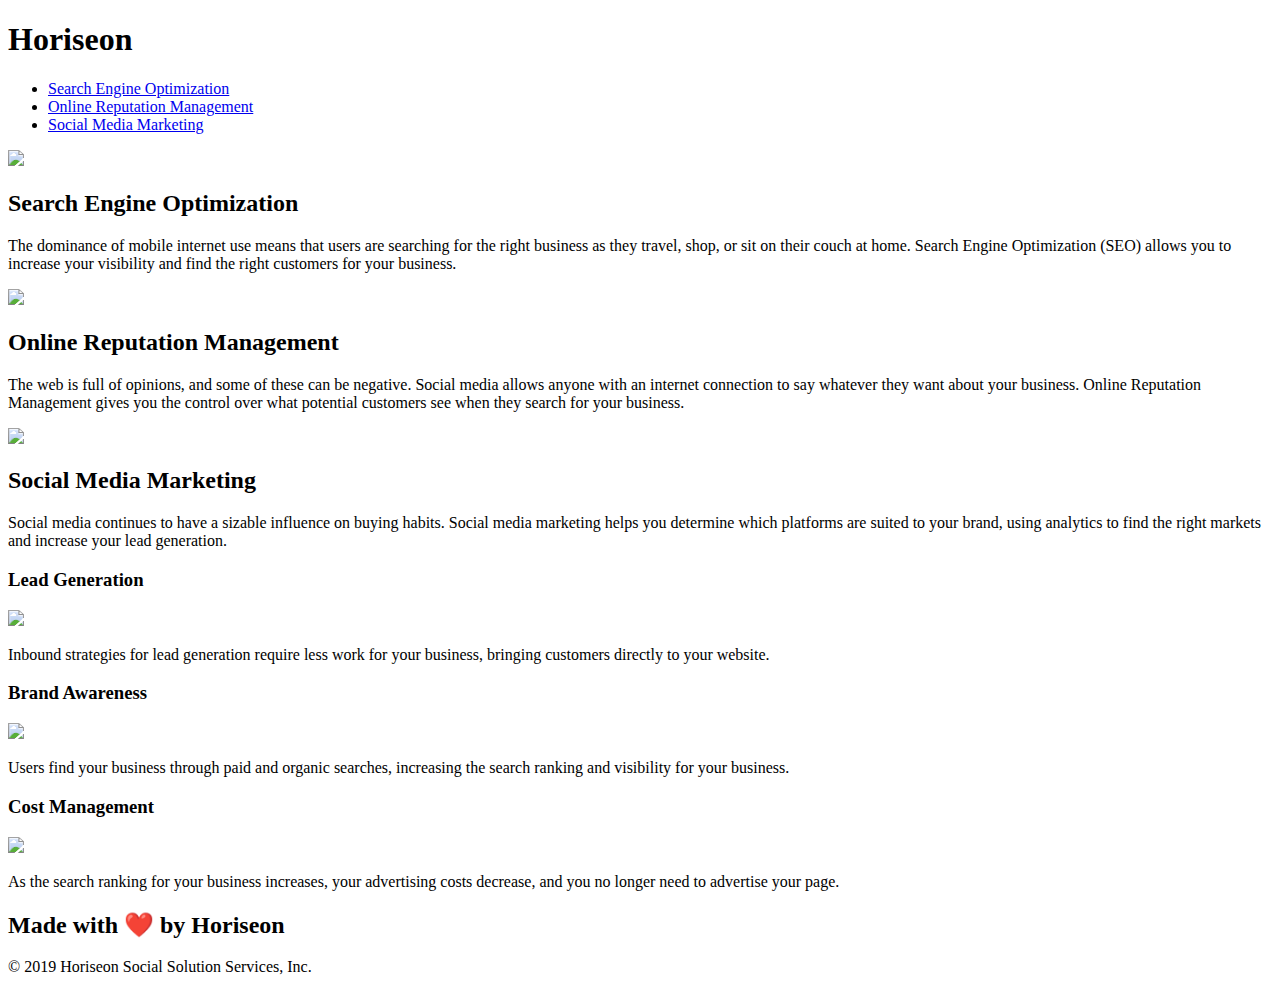
==== index.html @ 0a43d665 "restructure" ====
<!DOCTYPE html>
<html lang="en-us">

<head>
    <meta charset="UTF-8" />
    <link rel="stylesheet" href="./assets/css/style.css">
    <title>Horiseon</title>
</head>

<!-- Header/Navbar Section -->
    <div class="header">
        <h1>Hori<span class="seo">seo</span>n</h1>
        <div>
            <ul>
                <li>
                    <a href="#search-engine-optimization">Search Engine Optimization</a>
                </li>
                <li>
                    <a href="#online-reputation-management">Online Reputation Management</a>
                </li>
                <li>
                    <a href="#social-media-marketing">Social Media Marketing</a>
                </li>
            </ul>
        </div>
    </div>

<!-- Hero/Content Section -->
    <div class="hero"></div>
    <div class="content">
        <div id="search-engine-optimization" class="atributes">
            <img src="./assets/images/search-engine-optimization.jpg" class="float-left" />
            <h2>Search Engine Optimization</h2>
            <p>
                The dominance of mobile internet use means that users are searching for the right business as they travel, shop, or sit on their couch at home. Search Engine Optimization (SEO) allows you to increase your visibility and find the right customers for your business.
            </p>
        </div>
        <div id="online-reputation-management" class="atributes">
            <img src="./assets/images/online-reputation-management.jpg" class="float-right" />
            <h2>Online Reputation Management</h2>
            <p>
                The web is full of opinions, and some of these can be negative. Social media allows anyone with an internet connection to say whatever they want about your business. Online Reputation Management gives you the control over what potential customers see when they search for your business.
            </p>
        </div>
        <div id="social-media-marketing" class="atributes">
            <img src="./assets/images/social-media-marketing.jpg" class="float-left" />
            <h2>Social Media Marketing</h2>
            <p>
                Social media continues to have a sizable influence on buying habits. Social media marketing helps you determine which platforms are suited to your brand, using analytics to find the right markets and increase your lead generation.
            </p>
        </div>
    </div>

<!-- Sidebar Section -->
    <div class="benefits">
        <div class="benefit">
            <h3>Lead Generation</h3>
            <img src="./assets/images/lead-generation.png" />
            <p>
                Inbound strategies for lead generation require less work for your business, bringing customers directly to your website.
            </p>
        </div>
        <div class="benefit">
            <h3>Brand Awareness</h3>
            <img src="./assets/images/brand-awareness.png" />
            <p>
                Users find your business through paid and organic searches, increasing the search ranking and visibility for your business.
            </p>
        </div>
        <div class="benefit">
            <h3>Cost Management</h3>
            <img src="./assets/images/cost-management.png"></img>
            <p>
                As the search ranking for your business increases, your advertising costs decrease, and you no longer need to advertise your page.
            </p>
        </div>
    </div>

<!-- Footer Section -->
    <div class="footer">
        <h2>Made with ❤️️ by Horiseon</h2>
        <p>
            &copy; 2019 Horiseon Social Solution Services, Inc.
        </p>
    </div>
</body>

</html>
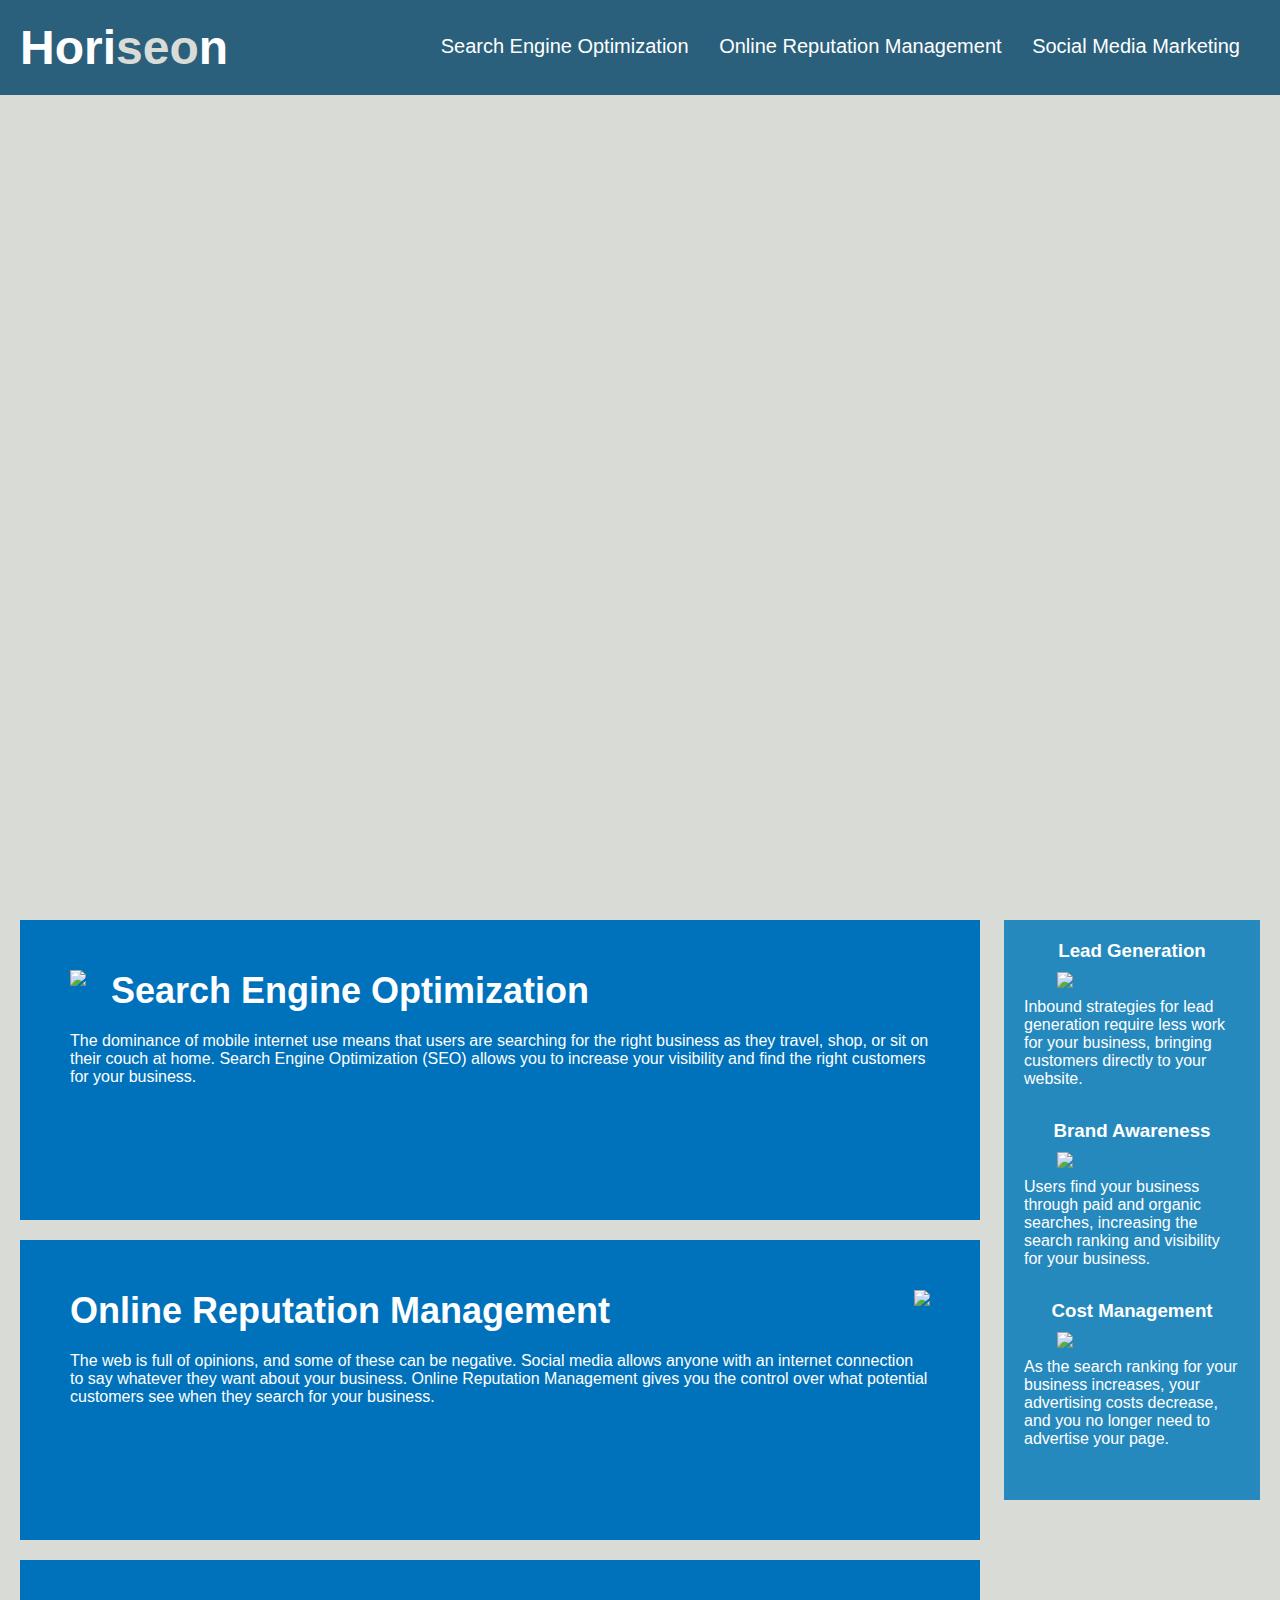
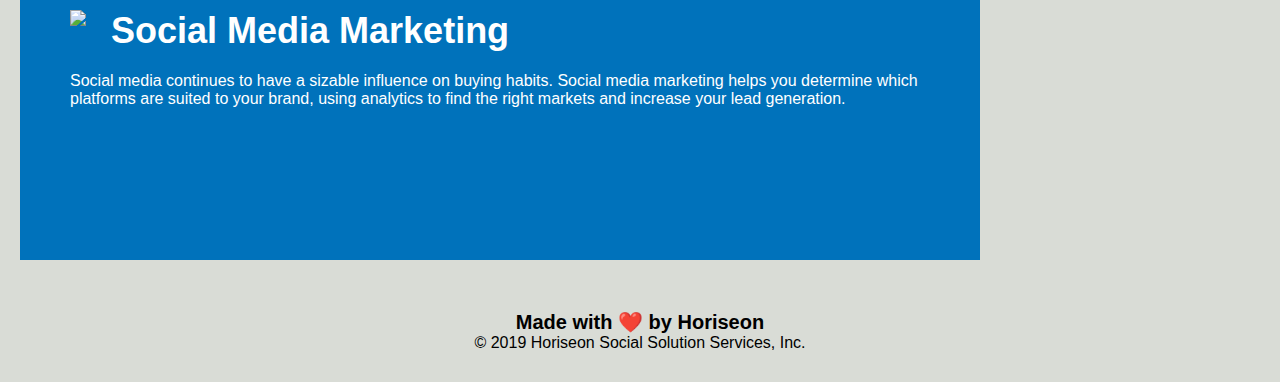
==== commit 523f28f1: "fixed images" ====
--- a/index.html
+++ b/index.html
@@ -3,7 +3,7 @@
 
 <head>
     <meta charset="UTF-8" />
-    <link rel="stylesheet" href="./assets/css/style.css">
+    <link rel="stylesheet" href="./Develop/assets/css/style.css">
     <title>Horiseon</title>
 </head>
 
@@ -29,21 +29,21 @@
     <div class="hero"></div>
     <div class="content">
         <div id="search-engine-optimization" class="atributes">
-            <img src="./assets/images/search-engine-optimization.jpg" class="float-left" />
+            <img src="./Develop/assets/images/search-engine-optimization.jpg" class="float-left" />
             <h2>Search Engine Optimization</h2>
             <p>
                 The dominance of mobile internet use means that users are searching for the right business as they travel, shop, or sit on their couch at home. Search Engine Optimization (SEO) allows you to increase your visibility and find the right customers for your business.
             </p>
         </div>
         <div id="online-reputation-management" class="atributes">
-            <img src="./assets/images/online-reputation-management.jpg" class="float-right" />
+            <img src="./develop/assets/images/online-reputation-management.jpg" class="float-right" />
             <h2>Online Reputation Management</h2>
             <p>
                 The web is full of opinions, and some of these can be negative. Social media allows anyone with an internet connection to say whatever they want about your business. Online Reputation Management gives you the control over what potential customers see when they search for your business.
             </p>
         </div>
         <div id="social-media-marketing" class="atributes">
-            <img src="./assets/images/social-media-marketing.jpg" class="float-left" />
+            <img src="./develop/assets/images/social-media-marketing.jpg" class="float-left" />
             <h2>Social Media Marketing</h2>
             <p>
                 Social media continues to have a sizable influence on buying habits. Social media marketing helps you determine which platforms are suited to your brand, using analytics to find the right markets and increase your lead generation.
@@ -55,21 +55,21 @@
     <div class="benefits">
         <div class="benefit">
             <h3>Lead Generation</h3>
-            <img src="./assets/images/lead-generation.png" />
+            <img src="./develop/assets/images/lead-generation.png" />
             <p>
                 Inbound strategies for lead generation require less work for your business, bringing customers directly to your website.
             </p>
         </div>
         <div class="benefit">
             <h3>Brand Awareness</h3>
-            <img src="./assets/images/brand-awareness.png" />
+            <img src="./develop/assets/images/brand-awareness.png" />
             <p>
                 Users find your business through paid and organic searches, increasing the search ranking and visibility for your business.
             </p>
         </div>
         <div class="benefit">
             <h3>Cost Management</h3>
-            <img src="./assets/images/cost-management.png"></img>
+            <img src="./develop/assets/images/cost-management.png"></img>
             <p>
                 As the search ranking for your business increases, your advertising costs decrease, and you no longer need to advertise your page.
             </p>
--- a/Develop/assets/css/style.css
+++ b/Develop/assets/css/style.css
@@ -0,0 +1,146 @@
+/* Misc Utilities Section Start */
+* {
+    box-sizing: border-box;
+    padding: 0;
+    margin: 0;
+}
+
+body {
+    background-color: #d9dcd6;
+}
+
+p {
+    font-size: 16px;
+}
+/* Misc Utilities Section End */
+
+
+/* Header/Navber Section Start */
+.header {
+    padding: 20px;
+    font-family: 'Trebuchet MS', 'Lucida Sans Unicode', 'Lucida Grande', 'Lucida Sans', Arial, sans-serif;
+    background-color: #2a607c;
+    color: #ffffff;
+}
+
+.header h1 {
+    display: inline-block;
+    font-size: 48px;
+}
+
+.header h1 .seo {
+    color: #d9dcd6;
+}
+
+.header div {
+    padding-top: 15px;
+    margin-right: 20px;
+    float: right;
+    font-family: 'Gill Sans', 'Gill Sans MT', Calibri, 'Trebuchet MS', sans-serif;
+    font-size: 20px;
+}
+
+.header div ul {
+    list-style-type: none;
+}
+
+.header div ul li {
+    display: inline-block;
+    margin-left: 25px;
+}
+
+.header div ul li a {
+    color: #ffffff;
+    text-decoration: none;
+}
+/* Header/Navbar Section End */
+
+
+/* Hero/Content Section Start */
+.hero {
+    height: 800px;
+    width: 100%;
+    margin-bottom: 25px;
+    background-image: url("../images/digital-marketing-meeting.jpg");
+    background-size: cover;
+    background-position: center;
+}
+
+.float-left {
+    float: left;
+    margin-right: 25px;
+}
+
+.float-right {
+    float: right;
+    margin-left: 25px;
+}
+
+.content {
+    width: 75%;
+    display: inline-block;
+    margin-left: 20px;
+}
+
+.atributes {
+    margin-bottom: 20px;
+    padding: 50px;
+    height: 300px;
+    font-family: 'Gill Sans', 'Gill Sans MT', Calibri, 'Trebuchet MS', sans-serif;
+    background-color: #0072bb;
+    color: #ffffff;
+}
+
+.atributes img {
+    max-height: 200px;
+}
+
+.atributes h2 {
+    margin-bottom: 20px;
+    font-size: 36px;
+}
+/* Hero/Content Section Start */
+
+
+/* Sidebar Section */
+.benefits {
+    margin-right: 20px;
+    padding: 20px;
+    clear: both;
+    float: right;
+    width: 20%;
+    height: 100%;
+    font-family: 'Gill Sans', 'Gill Sans MT', Calibri, 'Trebuchet MS', sans-serif;
+    background-color: #2589bd;
+}
+
+.benefit {
+    margin-bottom: 32px;
+    color: #ffffff;
+}
+
+.benefit h3 {
+    margin-bottom: 10px;
+    text-align: center;
+}
+
+.benefit img {
+    display: block;
+    margin: 10px auto;
+    max-width: 150px;
+}
+/* Sidebar Section End */
+
+
+/* Footer Section Start */
+.footer {
+    padding: 30px;
+    clear: both;
+    font-family: 'Trebuchet MS', 'Lucida Sans Unicode', 'Lucida Grande', 'Lucida Sans', Arial, sans-serif;
+    text-align: center;
+}
+
+.footer h2 {
+    font-size: 20px;
+}
+/* Footer Section End */